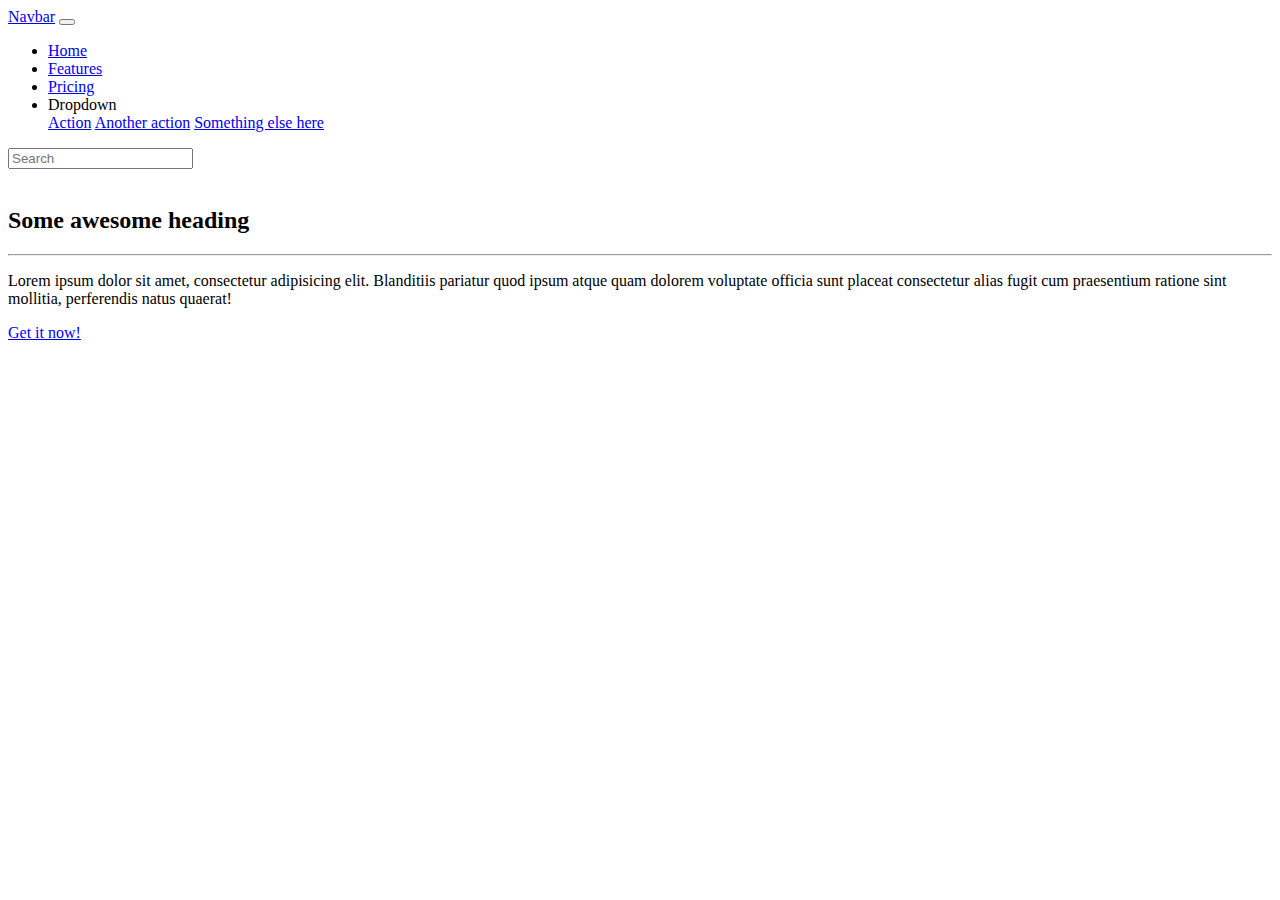
==== MDB-Free/index.html @ 5c4f09e6 "Added second column with description and call to action button." ====
<!DOCTYPE html>
<html lang="en">

<head>
	<meta charset="utf-8">
	<meta name="viewport" content="width=device-width, initial-scale=1, shrink-to-fit=no">
	<meta http-equiv="x-ua-compatible" content="ie=edge">
	<title>Nature Grid</title>
	<!-- Font Awesome -->
	<link rel="stylesheet" href="https://maxcdn.bootstrapcdn.com/font-awesome/4.6.0/css/font-awesome.min.css">
	<!-- Bootstrap core CSS -->
	<link href="css/bootstrap.min.css" rel="stylesheet">
	<!-- Material Design Bootstrap -->
	<link href="css/mdb.min.css" rel="stylesheet">
	<!-- Your custom styles (optional) -->
	<link href="css/style.css" rel="stylesheet">
</head>

<body>

	<!--Main Navigation-->
	<header>

		<nav class="navbar navbar-expand-lg navbar-dark indigo">
			
			<a class="navbar-brand" href="#">Navbar</a>
			
			<button class="navbar-toggler" type="button" data-toggle="collapse" data-target="#navbarSupportedContent" aria-controls="navbarSupportedContent" aria-expanded="false" aria-label="Toggle navigation">
				<span class="navbar-toggler-icon"></span>
			</button>

			<div class="collapse navbar-collapse" id="navbarSupportedContent">
				<ul class="navbar-nav mr-auto">
					<li class="nav-item active">
						<a class="nav-link" href="#">Home <span class="sr-only">(current)</span></a>
					</li>
					<li class="nav-item">
						<a class="nav-link" href="#">Features</a>
					</li>
					<li class="nav-item">
						<a class="nav-link" href="#">Pricing</a>
					</li>
					<li class="nav-item dropdown">
						
						<a class="nav-link dropdown-toggle" id="navbarDropdownMenuLink" data-toggle="dropdown" aria-haspopup="true" aria-expanded="false">Dropdown</a>
			
						<div class="dropdown-menu dropdown-primary" aria-labelledby="navbarDropdownMenuLink">
							<a class="dropdown-item" href="#">Action</a>
							<a class="dropdown-item" href="#">Another action</a>
							<a class="dropdown-item" href="#">Something else here</a>
						</div>

					</li>
				</ul>
	
				<form class="form-inline">
					<input class="form-control mr-sm-2" type="text" placeholder="Search" aria-label="Search">
				</form>
			
			</div>
		
		</nav>

	</header>
	<!--Main Navigation-->

	<!--Main layout-->
	<main>

		<!--Main container-->
		<div class="container">

			<!--Grid row-->
			<div class="row">

				<!--Grid column-->
				<div class="col-md-7">

					  <!--Featured image -->
					  <div class="view overlay hm-white-light z-depth-1-half">
					      <img src="https://mdbootstrap.com/img/Photos/Slides/img%20(70).jpg" class="img-fluid " alt="">
					      <div class="mask"></div>
					  </div>

				</div>
				<!--Grid column-->

				<!--Grid column-->
				<div class="col-md-5">

					<h2>Some awesome heading</h2>
					<hr>
					<p>Lorem ipsum dolor sit amet, consectetur adipisicing elit. Blanditiis pariatur quod ipsum atque quam dolorem
					    voluptate officia sunt placeat consectetur alias fugit cum praesentium ratione sint mollitia, perferendis
					    natus quaerat!</p>
					<a href="https://mdbootstrap.com/" class="btn btn-primary">Get it now!</a>

				</div>
				<!--Grid column-->

			</div>
			<!--Grid row-->

			<!--Grid row-->
			<div class="row">

				<!--Grid column-->
				<div class="col-lg-4 col-md-12">



				</div>
				<!--Grid column-->

				<!--Grid column-->
				<div class="col-lg-4 col-md-6">



				</div>
				<!--Grid column-->

				<!--Grid column-->
				<div class="col-lg-4 col-md-6">



				</div>
				<!--Grid column-->

			</div>
			<!--Grid row-->

		</div>
		<!--Main container-->

	</main>
	<!--Main layout-->

	<!--Footer-->
	<footer>

	</footer>
	<!--Footer-->    
			

	<!-- SCRIPTS -->
	<!-- JQuery -->
	<script type="text/javascript" src="js/jquery-3.1.1.min.js"></script>
	<!-- Bootstrap tooltips -->
	<script type="text/javascript" src="js/popper.min.js"></script>
	<!-- Bootstrap core JavaScript -->
	<script type="text/javascript" src="js/bootstrap.min.js"></script>
	<!-- MDB core JavaScript -->
	<script type="text/javascript" src="js/mdb.min.js"></script>
</body>

</html>
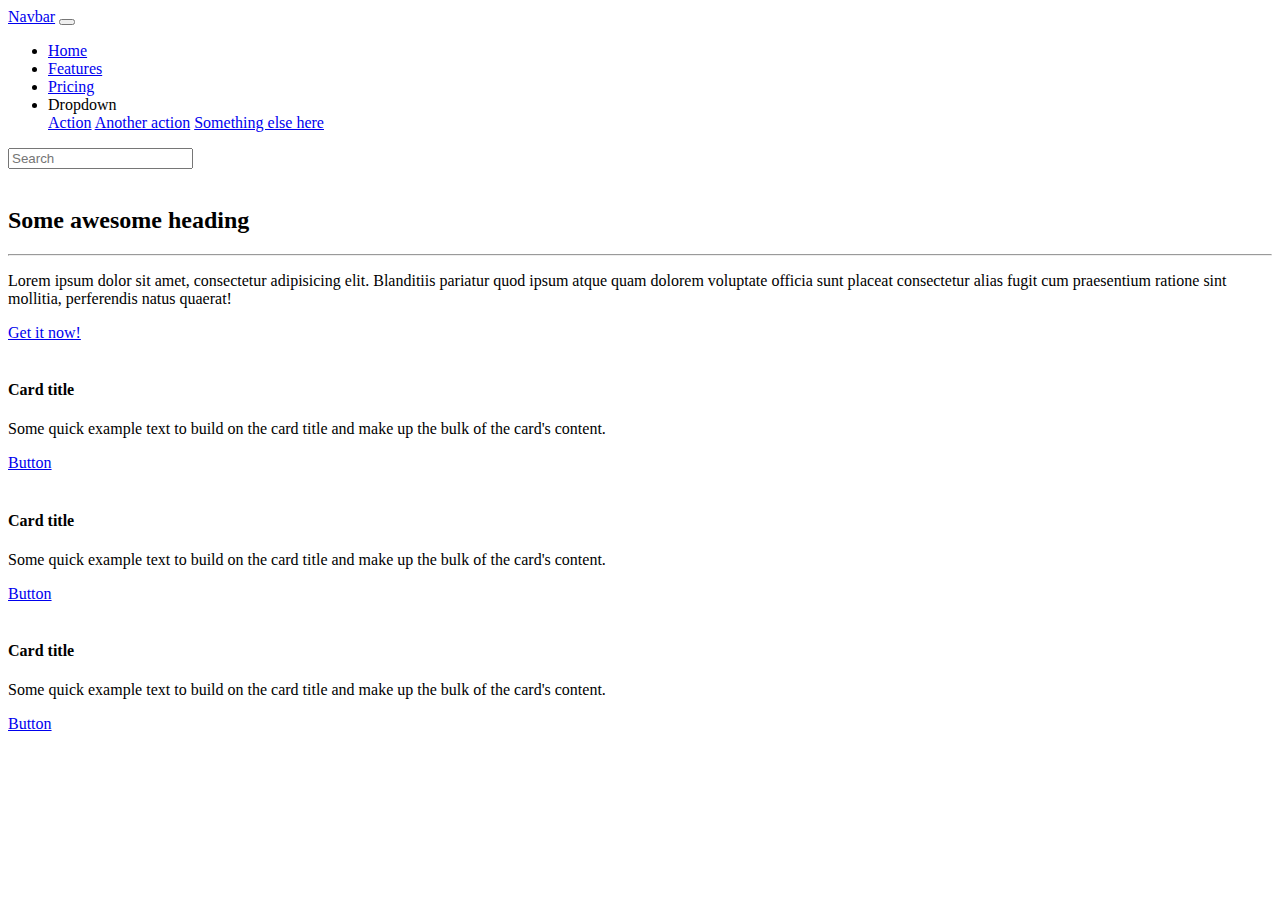
==== commit 36ee5100: "Added second row with three cards." ====
--- a/MDB-Free/index.html
+++ b/MDB-Free/index.html
@@ -94,6 +94,8 @@
 					    voluptate officia sunt placeat consectetur alias fugit cum praesentium ratione sint mollitia, perferendis
 					    natus quaerat!</p>
 					<a href="https://mdbootstrap.com/" class="btn btn-primary">Get it now!</a>
+					<!-- <a href="#"><button class="btn blue-gradient btn-rounded">Blue</button></a> -->
+					<!-- <a href="https://mdbootstrap.com/" class="btn blue-gradient btn-rounded">Get it now!</a> -->
 
 				</div>
 				<!--Grid column-->
@@ -107,7 +109,28 @@
 				<!--Grid column-->
 				<div class="col-lg-4 col-md-12">
 
-
+					<!--Card-->
+					<div class="card">
+
+					    <!--Card image-->
+					    <div class="view overlay hm-white-slight">
+					        <img src="https://mdbootstrap.com/img/Photos/Horizontal/Nature/4-col/img%20%287%29.jpg" class="img-fluid" alt="">
+					        <a href="#">
+					            <div class="mask"></div>
+					        </a>
+					    </div>
+
+					    <!--Card content-->
+					    <div class="card-body">
+					        <!--Title-->
+					        <h4 class="card-title">Card title</h4>
+					        <!--Text-->
+					        <p class="card-text">Some quick example text to build on the card title and make up the bulk of the card's content.</p>
+					        <a href="#" class="btn btn-primary">Button</a>
+					    </div>
+
+					</div>
+					<!--/.Card-->
 
 				</div>
 				<!--Grid column-->
@@ -115,6 +138,28 @@
 				<!--Grid column-->
 				<div class="col-lg-4 col-md-6">
 
+					<!--Card-->
+					<div class="card">
+
+					    <!--Card image-->
+					    <div class="view overlay hm-white-slight">
+					        <img src="https://mdbootstrap.com/img/Photos/Horizontal/Nature/4-col/img%20%287%29.jpg" class="img-fluid" alt="">
+					        <a href="#">
+					            <div class="mask"></div>
+					        </a>
+					    </div>
+
+					    <!--Card content-->
+					    <div class="card-body">
+					        <!--Title-->
+					        <h4 class="card-title">Card title</h4>
+					        <!--Text-->
+					        <p class="card-text">Some quick example text to build on the card title and make up the bulk of the card's content.</p>
+					        <a href="#" class="btn btn-primary">Button</a>
+					    </div>
+
+					</div>
+					<!--/.Card-->
 
 
 				</div>
@@ -123,6 +168,28 @@
 				<!--Grid column-->
 				<div class="col-lg-4 col-md-6">
 
+					<!--Card-->
+					<div class="card">
+
+					    <!--Card image-->
+					    <div class="view overlay hm-white-slight">
+					        <img src="https://mdbootstrap.com/img/Photos/Horizontal/Nature/4-col/img%20%287%29.jpg" class="img-fluid" alt="">
+					        <a href="#">
+					            <div class="mask"></div>
+					        </a>
+					    </div>
+
+					    <!--Card content-->
+					    <div class="card-body">
+					        <!--Title-->
+					        <h4 class="card-title">Card title</h4>
+					        <!--Text-->
+					        <p class="card-text">Some quick example text to build on the card title and make up the bulk of the card's content.</p>
+					        <a href="#" class="btn btn-primary">Button</a>
+					    </div>
+
+					</div>
+					<!--/.Card-->
 
 
 				</div>
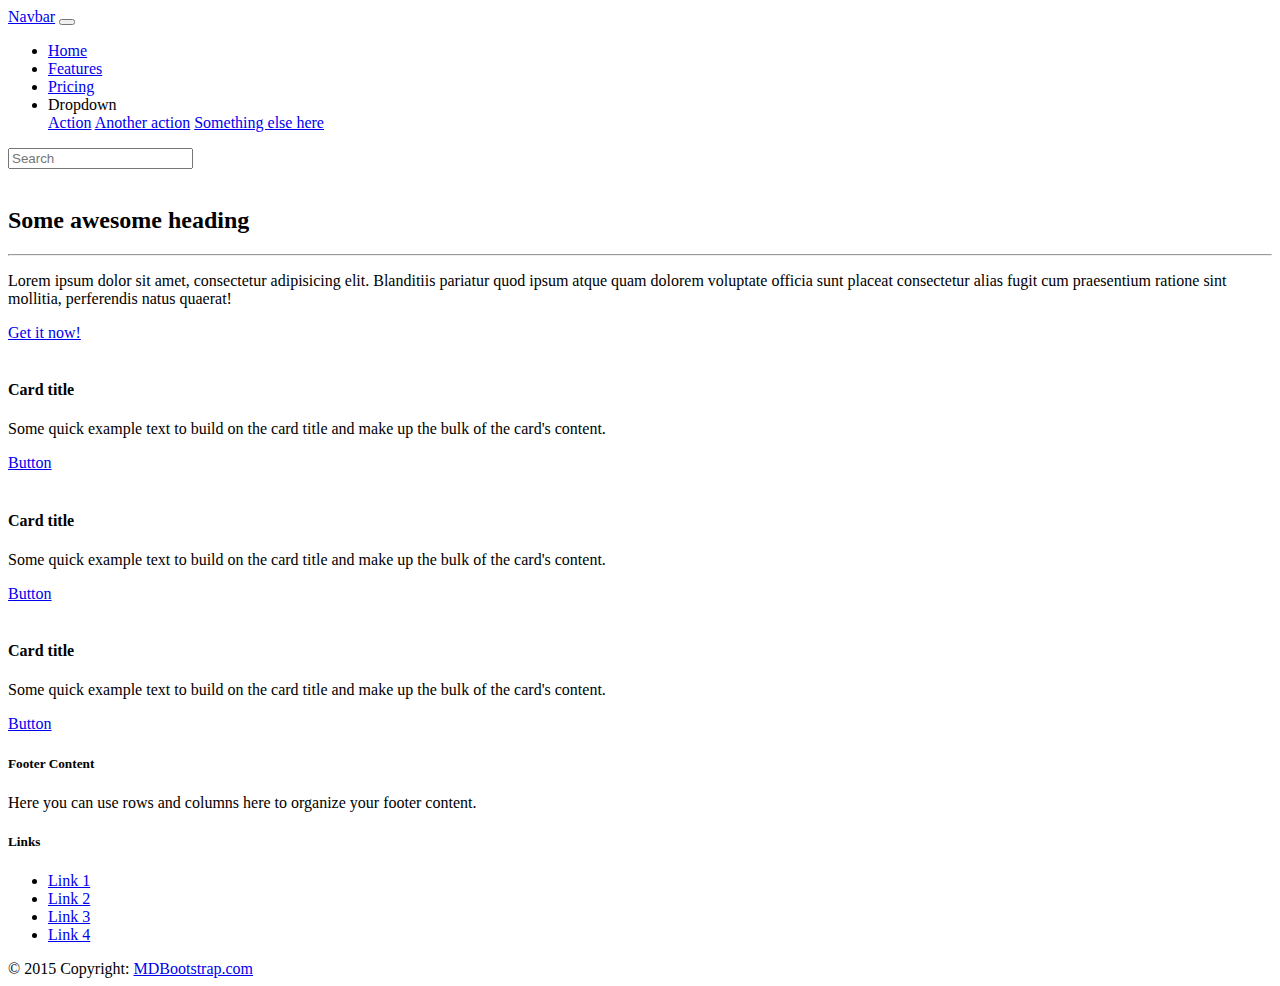
==== commit 8319e1ee: "Added spacing between elements." ====
--- a/MDB-Free/index.html
+++ b/MDB-Free/index.html
@@ -22,41 +22,45 @@
 	<header>
 
 		<nav class="navbar navbar-expand-lg navbar-dark indigo">
+
+			<div class="container">
 			
-			<a class="navbar-brand" href="#">Navbar</a>
-			
-			<button class="navbar-toggler" type="button" data-toggle="collapse" data-target="#navbarSupportedContent" aria-controls="navbarSupportedContent" aria-expanded="false" aria-label="Toggle navigation">
-				<span class="navbar-toggler-icon"></span>
-			</button>
-
-			<div class="collapse navbar-collapse" id="navbarSupportedContent">
-				<ul class="navbar-nav mr-auto">
-					<li class="nav-item active">
-						<a class="nav-link" href="#">Home <span class="sr-only">(current)</span></a>
-					</li>
-					<li class="nav-item">
-						<a class="nav-link" href="#">Features</a>
-					</li>
-					<li class="nav-item">
-						<a class="nav-link" href="#">Pricing</a>
-					</li>
-					<li class="nav-item dropdown">
-						
-						<a class="nav-link dropdown-toggle" id="navbarDropdownMenuLink" data-toggle="dropdown" aria-haspopup="true" aria-expanded="false">Dropdown</a>
-			
-						<div class="dropdown-menu dropdown-primary" aria-labelledby="navbarDropdownMenuLink">
-							<a class="dropdown-item" href="#">Action</a>
-							<a class="dropdown-item" href="#">Another action</a>
-							<a class="dropdown-item" href="#">Something else here</a>
-						</div>
-
-					</li>
-				</ul>
-	
-				<form class="form-inline">
-					<input class="form-control mr-sm-2" type="text" placeholder="Search" aria-label="Search">
-				</form>
-			
+				<a class="navbar-brand" href="#">Navbar</a>
+				
+				<button class="navbar-toggler" type="button" data-toggle="collapse" data-target="#navbarSupportedContent" aria-controls="navbarSupportedContent" aria-expanded="false" aria-label="Toggle navigation">
+					<span class="navbar-toggler-icon"></span>
+				</button>
+
+				<div class="collapse navbar-collapse" id="navbarSupportedContent">
+					<ul class="navbar-nav mr-auto">
+						<li class="nav-item active">
+							<a class="nav-link" href="#">Home <span class="sr-only">(current)</span></a>
+						</li>
+						<li class="nav-item">
+							<a class="nav-link" href="#">Features</a>
+						</li>
+						<li class="nav-item">
+							<a class="nav-link" href="#">Pricing</a>
+						</li>
+						<li class="nav-item dropdown">
+							
+							<a class="nav-link dropdown-toggle" id="navbarDropdownMenuLink" data-toggle="dropdown" aria-haspopup="true" aria-expanded="false">Dropdown</a>
+				
+							<div class="dropdown-menu dropdown-primary" aria-labelledby="navbarDropdownMenuLink">
+								<a class="dropdown-item" href="#">Action</a>
+								<a class="dropdown-item" href="#">Another action</a>
+								<a class="dropdown-item" href="#">Something else here</a>
+							</div>
+
+						</li>
+					</ul>
+		
+					<form class="form-inline">
+						<input class="form-control mr-sm-2" type="text" placeholder="Search" aria-label="Search">
+					</form>
+				
+				</div>
+
 			</div>
 		
 		</nav>
@@ -65,7 +69,7 @@
 	<!--Main Navigation-->
 
 	<!--Main layout-->
-	<main>
+	<main class="mt-5">
 
 		<!--Main container-->
 		<div class="container">
@@ -77,9 +81,9 @@
 				<div class="col-md-7">
 
 					  <!--Featured image -->
-					  <div class="view overlay hm-white-light z-depth-1-half">
-					      <img src="https://mdbootstrap.com/img/Photos/Slides/img%20(70).jpg" class="img-fluid " alt="">
-					      <div class="mask"></div>
+					  <div class="view overlay hm-white-light z-depth-1-half mb-4">
+						  <img src="https://mdbootstrap.com/img/Photos/Slides/img%20(70).jpg" class="img-fluid " alt="">
+						  <div class="mask"></div>
 					  </div>
 
 				</div>
@@ -91,8 +95,8 @@
 					<h2>Some awesome heading</h2>
 					<hr>
 					<p>Lorem ipsum dolor sit amet, consectetur adipisicing elit. Blanditiis pariatur quod ipsum atque quam dolorem
-					    voluptate officia sunt placeat consectetur alias fugit cum praesentium ratione sint mollitia, perferendis
-					    natus quaerat!</p>
+						voluptate officia sunt placeat consectetur alias fugit cum praesentium ratione sint mollitia, perferendis
+						natus quaerat!</p>
 					<a href="https://mdbootstrap.com/" class="btn btn-primary">Get it now!</a>
 					<!-- <a href="#"><button class="btn blue-gradient btn-rounded">Blue</button></a> -->
 					<!-- <a href="https://mdbootstrap.com/" class="btn blue-gradient btn-rounded">Get it now!</a> -->
@@ -112,22 +116,22 @@
 					<!--Card-->
 					<div class="card">
 
-					    <!--Card image-->
-					    <div class="view overlay hm-white-slight">
-					        <img src="https://mdbootstrap.com/img/Photos/Horizontal/Nature/4-col/img%20%287%29.jpg" class="img-fluid" alt="">
-					        <a href="#">
-					            <div class="mask"></div>
-					        </a>
-					    </div>
-
-					    <!--Card content-->
-					    <div class="card-body">
-					        <!--Title-->
-					        <h4 class="card-title">Card title</h4>
-					        <!--Text-->
-					        <p class="card-text">Some quick example text to build on the card title and make up the bulk of the card's content.</p>
-					        <a href="#" class="btn btn-primary">Button</a>
-					    </div>
+						<!--Card image-->
+						<div class="view overlay hm-white-slight">
+							<img src="https://mdbootstrap.com/img/Photos/Horizontal/Nature/4-col/img%20%287%29.jpg" class="img-fluid" alt="">
+							<a href="#">
+								<div class="mask"></div>
+							</a>
+						</div>
+
+						<!--Card content-->
+						<div class="card-body">
+							<!--Title-->
+							<h4 class="card-title">Card title</h4>
+							<!--Text-->
+							<p class="card-text">Some quick example text to build on the card title and make up the bulk of the card's content.</p>
+							<a href="#" class="btn btn-primary">Button</a>
+						</div>
 
 					</div>
 					<!--/.Card-->
@@ -141,22 +145,22 @@
 					<!--Card-->
 					<div class="card">
 
-					    <!--Card image-->
-					    <div class="view overlay hm-white-slight">
-					        <img src="https://mdbootstrap.com/img/Photos/Horizontal/Nature/4-col/img%20%287%29.jpg" class="img-fluid" alt="">
-					        <a href="#">
-					            <div class="mask"></div>
-					        </a>
-					    </div>
-
-					    <!--Card content-->
-					    <div class="card-body">
-					        <!--Title-->
-					        <h4 class="card-title">Card title</h4>
-					        <!--Text-->
-					        <p class="card-text">Some quick example text to build on the card title and make up the bulk of the card's content.</p>
-					        <a href="#" class="btn btn-primary">Button</a>
-					    </div>
+						<!--Card image-->
+						<div class="view overlay hm-white-slight">
+							<img src="https://mdbootstrap.com/img/Photos/Horizontal/Nature/4-col/img%20%287%29.jpg" class="img-fluid" alt="">
+							<a href="#">
+								<div class="mask"></div>
+							</a>
+						</div>
+
+						<!--Card content-->
+						<div class="card-body">
+							<!--Title-->
+							<h4 class="card-title">Card title</h4>
+							<!--Text-->
+							<p class="card-text">Some quick example text to build on the card title and make up the bulk of the card's content.</p>
+							<a href="#" class="btn btn-primary">Button</a>
+						</div>
 
 					</div>
 					<!--/.Card-->
@@ -171,22 +175,22 @@
 					<!--Card-->
 					<div class="card">
 
-					    <!--Card image-->
-					    <div class="view overlay hm-white-slight">
-					        <img src="https://mdbootstrap.com/img/Photos/Horizontal/Nature/4-col/img%20%287%29.jpg" class="img-fluid" alt="">
-					        <a href="#">
-					            <div class="mask"></div>
-					        </a>
-					    </div>
-
-					    <!--Card content-->
-					    <div class="card-body">
-					        <!--Title-->
-					        <h4 class="card-title">Card title</h4>
-					        <!--Text-->
-					        <p class="card-text">Some quick example text to build on the card title and make up the bulk of the card's content.</p>
-					        <a href="#" class="btn btn-primary">Button</a>
-					    </div>
+						<!--Card image-->
+						<div class="view overlay hm-white-slight">
+							<img src="https://mdbootstrap.com/img/Photos/Horizontal/Nature/4-col/img%20%287%29.jpg" class="img-fluid" alt="">
+							<a href="#">
+								<div class="mask"></div>
+							</a>
+						</div>
+
+						<!--Card content-->
+						<div class="card-body">
+							<!--Title-->
+							<h4 class="card-title">Card title</h4>
+							<!--Text-->
+							<p class="card-text">Some quick example text to build on the card title and make up the bulk of the card's content.</p>
+							<a href="#" class="btn btn-primary">Button</a>
+						</div>
 
 					</div>
 					<!--/.Card-->
@@ -205,11 +209,45 @@
 	<!--Main layout-->
 
 	<!--Footer-->
-	<footer>
+	<footer class="page-footer indigo center-on-small-only">
+
+		<!--Footer Links-->
+		<div class="container">
+			<div class="row">
+
+				<!--First column-->
+				<div class="col-md-6">
+					<h5 class="title">Footer Content</h5>
+					<p>Here you can use rows and columns here to organize your footer content.</p>
+				</div>
+				<!--/.First column-->
+
+				<!--Second column-->
+				<div class="col-md-6">
+					<h5 class="title">Links</h5>
+					<ul>
+						<li><a href="#!">Link 1</a></li>
+						<li><a href="#!">Link 2</a></li>
+						<li><a href="#!">Link 3</a></li>
+						<li><a href="#!">Link 4</a></li>
+					</ul>
+				</div>
+				<!--/.Second column-->
+			</div>
+		</div>
+		<!--/.Footer Links-->
+
+		<!--Copyright-->
+		<div class="footer-copyright">
+			<div class="container">
+				© 2015 Copyright: <a href="https://www.MDBootstrap.com"> MDBootstrap.com </a>
+
+			</div>
+		</div>
+		<!--/.Copyright-->
 
 	</footer>
-	<!--Footer-->    
-			
+	<!--/.Footer-->
 
 	<!-- SCRIPTS -->
 	<!-- JQuery -->
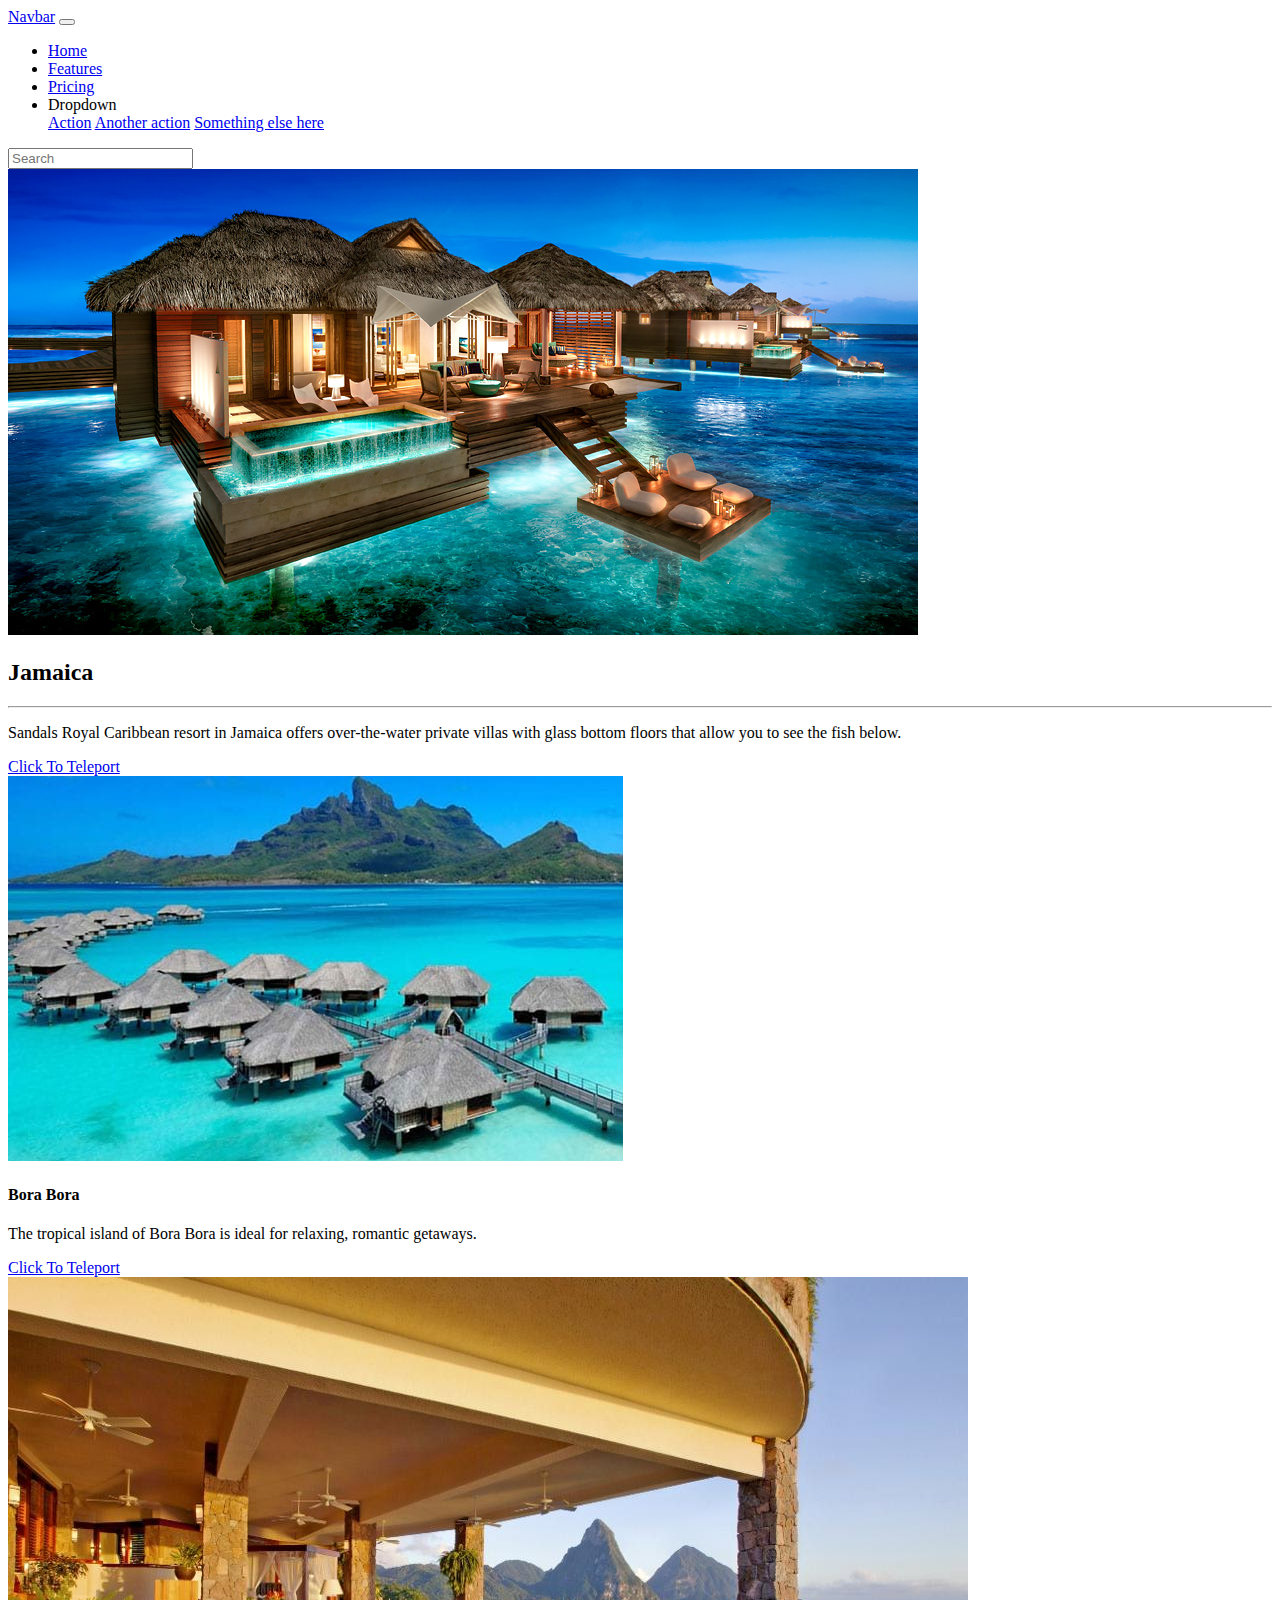
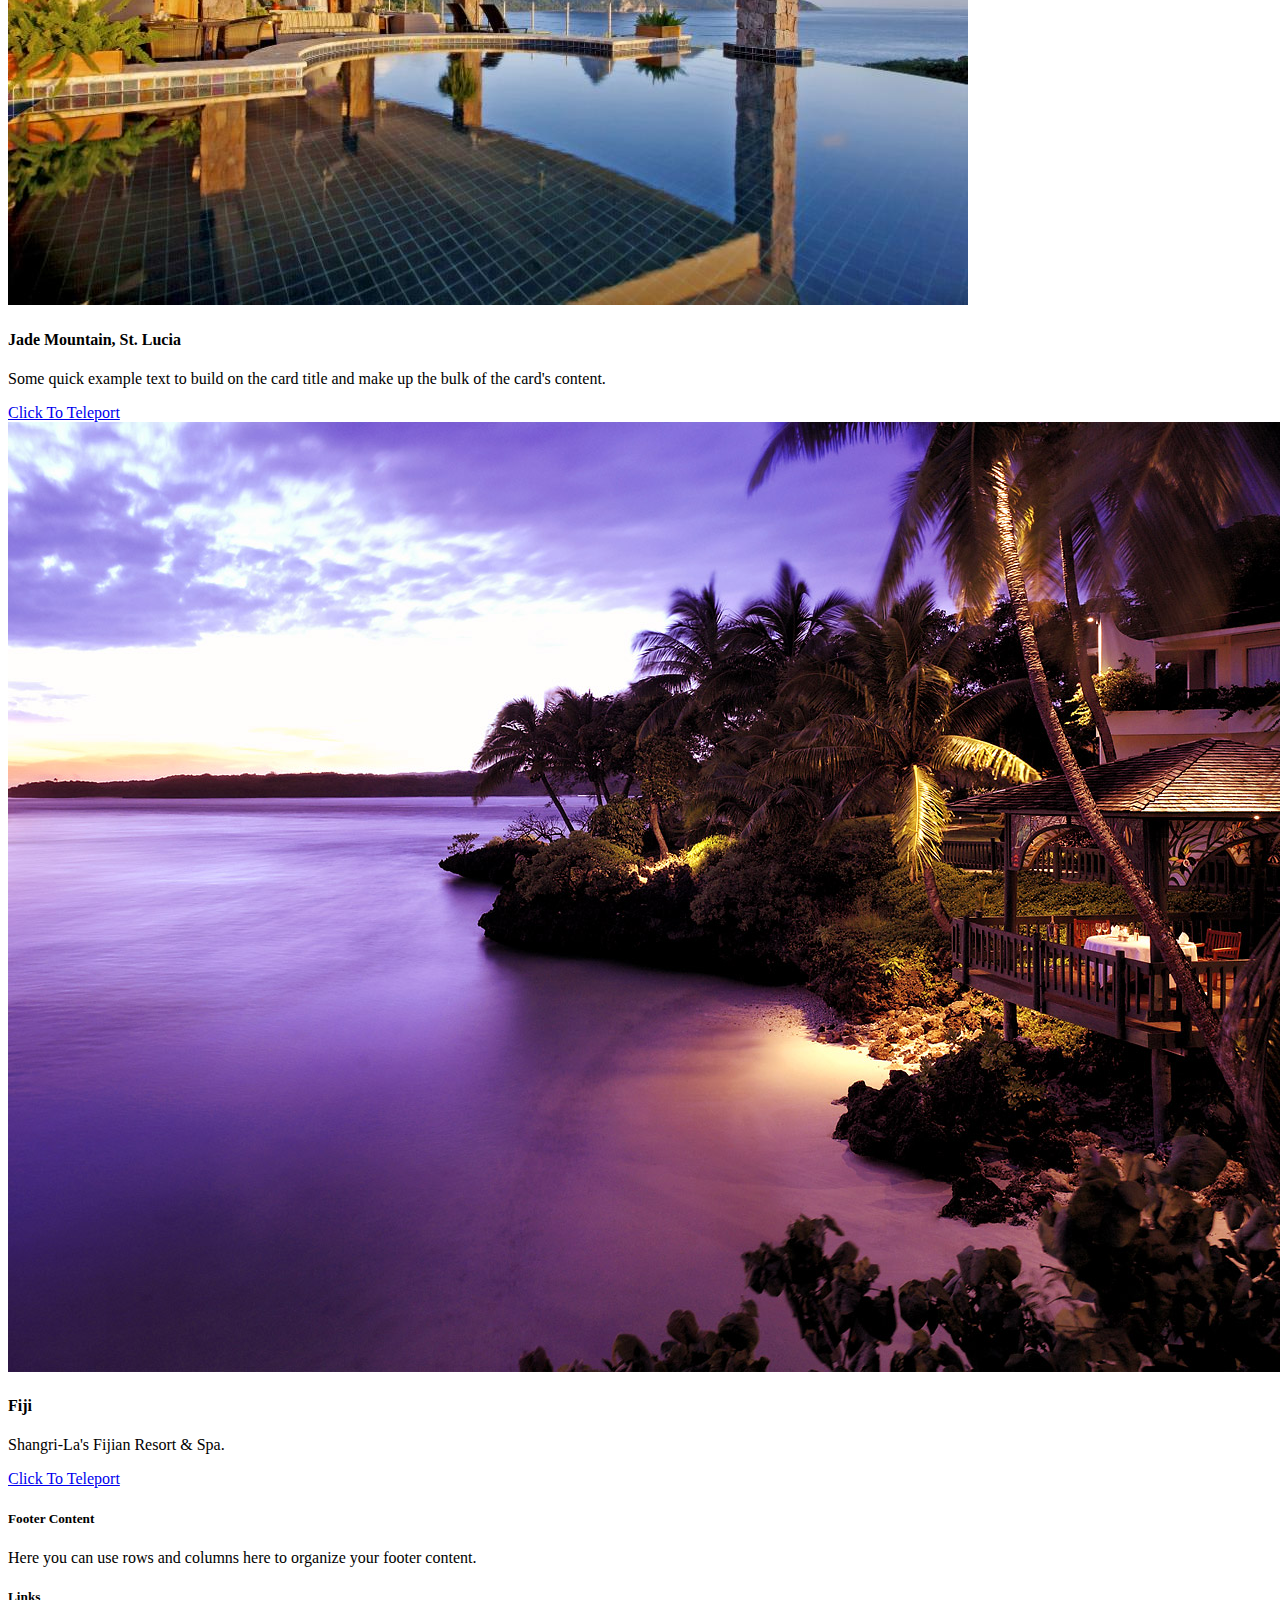
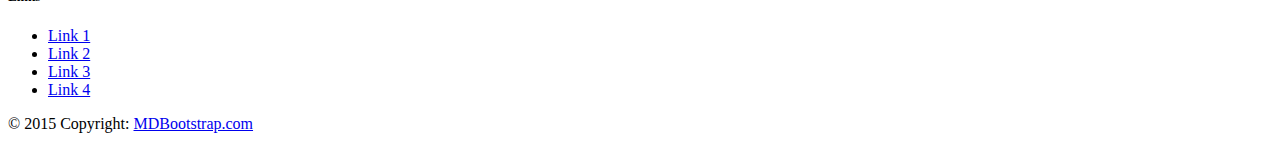
==== commit b57049cc: "Updated photos." ====
--- a/MDB-Free/index.html
+++ b/MDB-Free/index.html
@@ -80,26 +80,29 @@
 				<!--Grid column-->
 				<div class="col-md-7">
 
-					  <!--Featured image -->
-					  <div class="view overlay hm-white-light z-depth-1-half mb-4">
-						  <img src="https://mdbootstrap.com/img/Photos/Slides/img%20(70).jpg" class="img-fluid " alt="">
-						  <div class="mask"></div>
-					  </div>
-
+					<!--Featured image -->
+					
+						<div class="view overlay hm-white-light z-depth-1-half mb-4">
+							<img src="img/jamaica.jpg" class="img-fluid " alt="Jamaica">
+							<div class="mask"></div>
+						</div>
+					
 				</div>
 				<!--Grid column-->
 
 				<!--Grid column-->
 				<div class="col-md-5">
 
-					<h2>Some awesome heading</h2>
-					<hr>
-					<p>Lorem ipsum dolor sit amet, consectetur adipisicing elit. Blanditiis pariatur quod ipsum atque quam dolorem
-						voluptate officia sunt placeat consectetur alias fugit cum praesentium ratione sint mollitia, perferendis
-						natus quaerat!</p>
-					<a href="https://mdbootstrap.com/" class="btn btn-primary">Get it now!</a>
-					<!-- <a href="#"><button class="btn blue-gradient btn-rounded">Blue</button></a> -->
-					<!-- <a href="https://mdbootstrap.com/" class="btn blue-gradient btn-rounded">Get it now!</a> -->
+					<div class="mb-4">
+
+						<h2>Jamaica</h2>
+						<hr>
+						<p>Sandals Royal Caribbean resort in Jamaica offers over-the-water private villas with glass bottom floors that allow you to see the fish below.</p>
+						<a href="#" class="btn btn-primary">Click To Teleport</a>
+						<!-- <a href="#"><button class="btn blue-gradient btn-rounded">Blue</button></a> -->
+						<!-- <a href="https://mdbootstrap.com/" class="btn blue-gradient btn-rounded">Get it now!</a> -->
+
+					</div>
 
 				</div>
 				<!--Grid column-->
@@ -114,11 +117,12 @@
 				<div class="col-lg-4 col-md-12">
 
 					<!--Card-->
-					<div class="card">
+					<div class="card mb-4">
 
 						<!--Card image-->
 						<div class="view overlay hm-white-slight">
-							<img src="https://mdbootstrap.com/img/Photos/Horizontal/Nature/4-col/img%20%287%29.jpg" class="img-fluid" alt="">
+							<img src="img/bora-bora.jpg" class="img-fluid" alt="Bora Bora">
+							<!-- <img src="https://mdbootstrap.com/img/Photos/Horizontal/Nature/4-col/img%20%287%29.jpg" class="img-fluid" alt=""> -->
 							<a href="#">
 								<div class="mask"></div>
 							</a>
@@ -127,10 +131,10 @@
 						<!--Card content-->
 						<div class="card-body">
 							<!--Title-->
-							<h4 class="card-title">Card title</h4>
+							<h4 class="card-title">Bora Bora</h4>
 							<!--Text-->
-							<p class="card-text">Some quick example text to build on the card title and make up the bulk of the card's content.</p>
-							<a href="#" class="btn btn-primary">Button</a>
+							<p class="card-text">The tropical island of Bora Bora is ideal for relaxing, romantic getaways.</p>
+							<a href="#" class="btn btn-primary">Click To Teleport</a>
 						</div>
 
 					</div>
@@ -143,11 +147,12 @@
 				<div class="col-lg-4 col-md-6">
 
 					<!--Card-->
-					<div class="card">
+					<div class="card mb-4">
 
 						<!--Card image-->
 						<div class="view overlay hm-white-slight">
-							<img src="https://mdbootstrap.com/img/Photos/Horizontal/Nature/4-col/img%20%287%29.jpg" class="img-fluid" alt="">
+							<!-- <img src="https://mdbootstrap.com/img/Photos/Horizontal/Nature/4-col/img%20%287%29.jpg" class="img-fluid" alt=""> -->
+							<img src="img/st-lucia.jpg" class="img-fluid" alt="">
 							<a href="#">
 								<div class="mask"></div>
 							</a>
@@ -156,10 +161,10 @@
 						<!--Card content-->
 						<div class="card-body">
 							<!--Title-->
-							<h4 class="card-title">Card title</h4>
+							<h4 class="card-title">Jade Mountain, St. Lucia</h4>
 							<!--Text-->
 							<p class="card-text">Some quick example text to build on the card title and make up the bulk of the card's content.</p>
-							<a href="#" class="btn btn-primary">Button</a>
+							<a href="#" class="btn btn-primary">Click To Teleport</a>
 						</div>
 
 					</div>
@@ -173,11 +178,11 @@
 				<div class="col-lg-4 col-md-6">
 
 					<!--Card-->
-					<div class="card">
+					<div class="card mb-4">
 
 						<!--Card image-->
 						<div class="view overlay hm-white-slight">
-							<img src="https://mdbootstrap.com/img/Photos/Horizontal/Nature/4-col/img%20%287%29.jpg" class="img-fluid" alt="">
+							<img src="img/fiji.jpg" class="img-fluid" alt="Fiji">
 							<a href="#">
 								<div class="mask"></div>
 							</a>
@@ -186,10 +191,10 @@
 						<!--Card content-->
 						<div class="card-body">
 							<!--Title-->
-							<h4 class="card-title">Card title</h4>
+							<h4 class="card-title">Fiji</h4>
 							<!--Text-->
-							<p class="card-text">Some quick example text to build on the card title and make up the bulk of the card's content.</p>
-							<a href="#" class="btn btn-primary">Button</a>
+							<p class="card-text">Shangri-La's Fijian Resort&nbsp;&amp;&nbsp;Spa.</p>
+							<a href="#" class="btn btn-primary">Click To Teleport</a>
 						</div>
 
 					</div>
@@ -240,7 +245,7 @@
 		<!--Copyright-->
 		<div class="footer-copyright">
 			<div class="container">
-				© 2015 Copyright: <a href="https://www.MDBootstrap.com"> MDBootstrap.com </a>
+				© 2015 Copyright: <a href="https://www.MDBootstrap.com" target="blank"> MDBootstrap.com </a>
 
 			</div>
 		</div>
--- a/MDB-Free/css/style.css
+++ b/MDB-Free/css/style.css
@@ -0,0 +1,5 @@
+/* YOUR CUSTOM STYLES */
+.card img {
+	
+	/*width: 100%;*/
+}